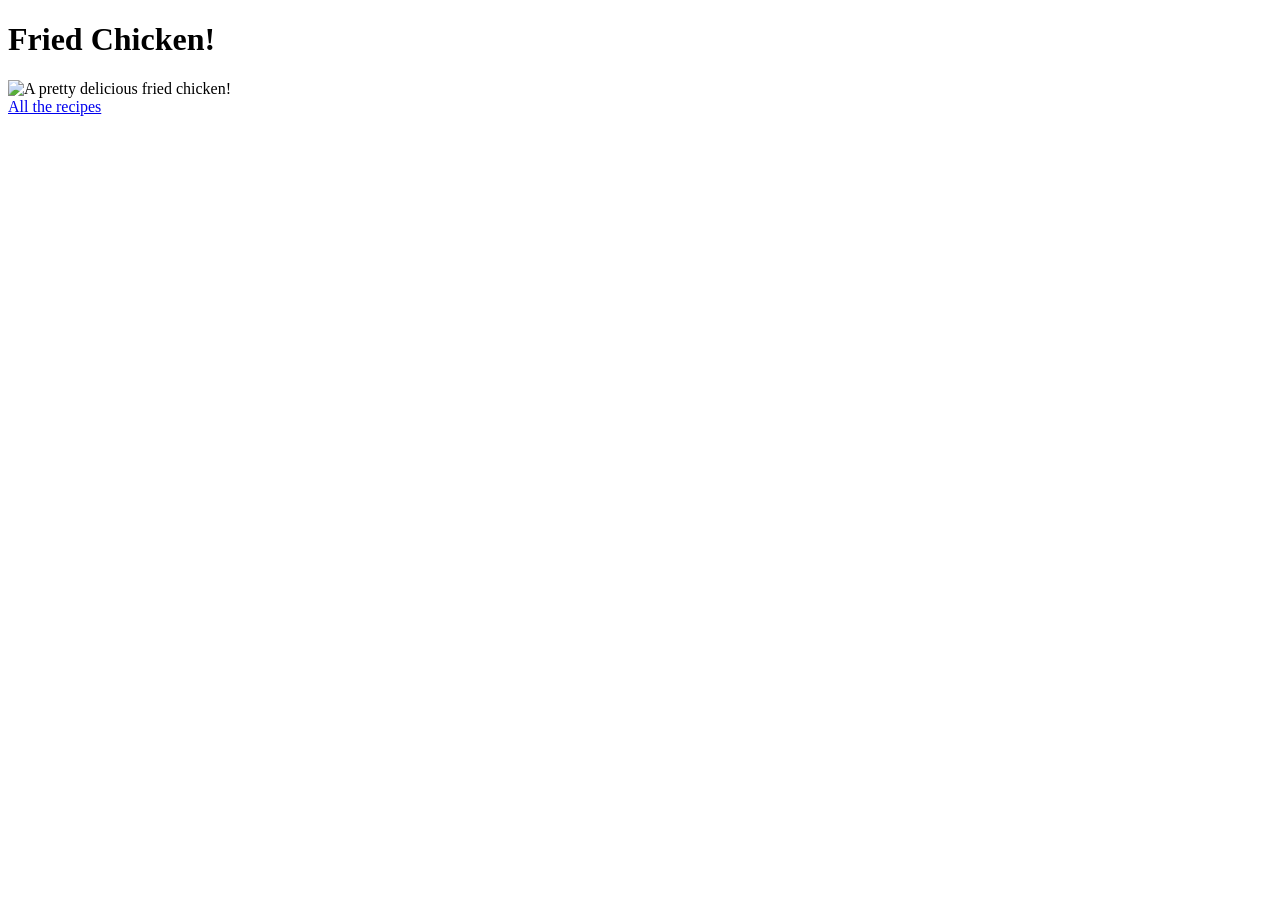
==== recipes/fried-chicken.html @ f93d8fe6 "Put images on the recipe's files I put name and image to the recipes, as also gave a home link to th" ====
<!DOCTYPE html>
<html lang="en">
<head>
    <meta charset="UTF-8">
    <meta name="viewport" content="width=device-width, initial-scale=1.0">
    <title>Fried Chicken!</title>
</head>
<body>
    <h1>Fried Chicken!</h1>
    <img src="../images/fried-chiken.jpg" alt="A pretty delicious fried chicken!" height="250">
    <div><a href="../index.html">All the recipes</a>
        </div>
</body>
</html>
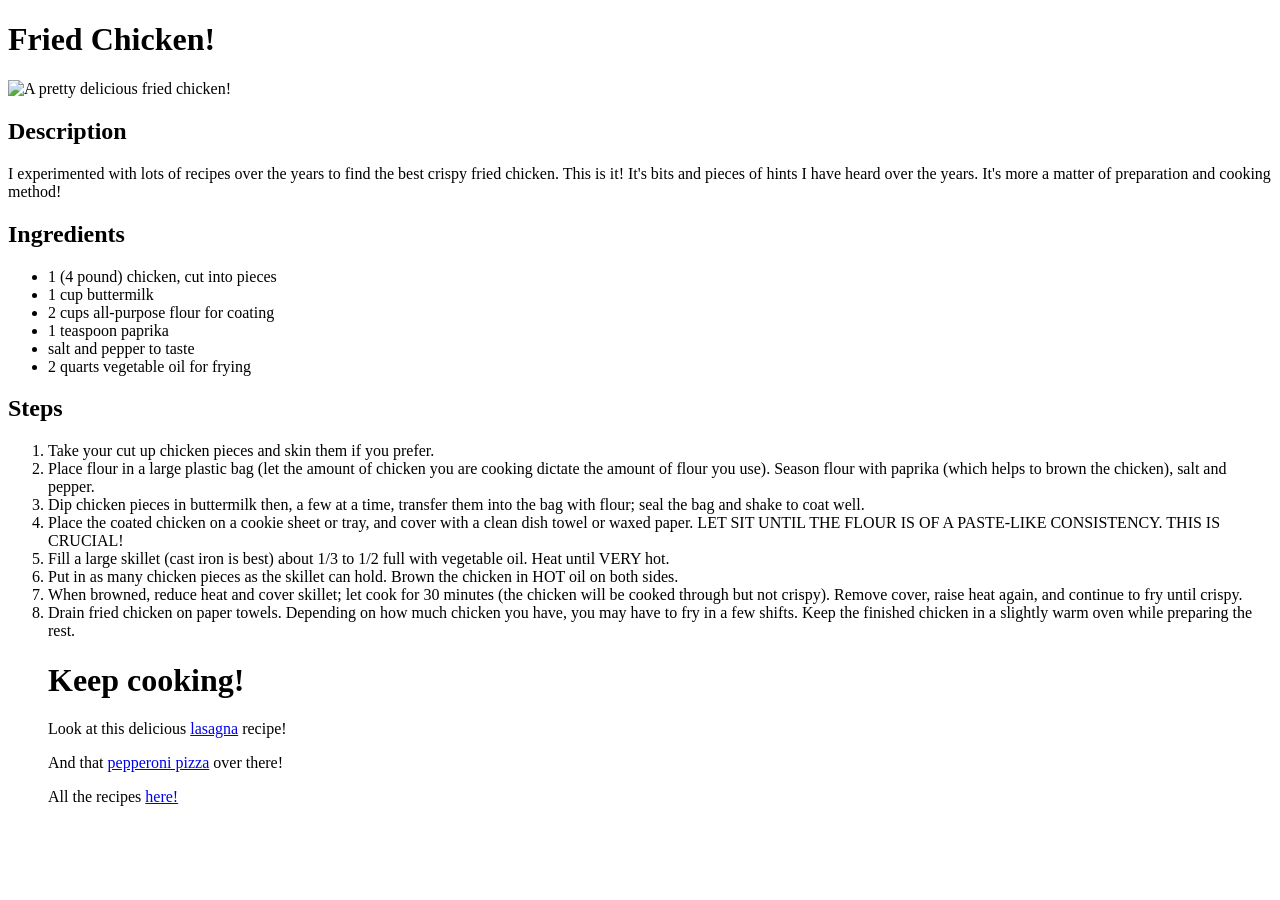
==== commit 57522ad8: "Finished the project I've forgotten to do a lot of 'commits', but I didn't feel necessity while codi" ====
--- a/recipes/fried-chicken.html
+++ b/recipes/fried-chicken.html
@@ -8,7 +8,37 @@
 <body>
     <h1>Fried Chicken!</h1>
     <img src="../images/fried-chiken.jpg" alt="A pretty delicious fried chicken!" height="250">
-    <div><a href="../index.html">All the recipes</a>
-        </div>
+
+    <h2>Description</h2>
+    <p>I experimented with lots of recipes over the years to find the best crispy fried chicken. This is it! It's bits and pieces of hints I have heard over the years. It's more a matter of preparation and cooking method!</p>
+
+    <h2>Ingredients</h2>
+    <ul>
+        <li>1 (4 pound) chicken, cut into pieces</li>
+        <li>1 cup buttermilk</li>
+        <li>2 cups all-purpose flour for coating</li>
+        <li>1 teaspoon paprika</li>
+        <li>salt and pepper to taste</li>
+        <li>2 quarts vegetable oil for frying</li>
+    </ul>
+
+    <h2>Steps</h2>
+    <ol>
+        <li>Take your cut up chicken pieces and skin them if you prefer.</li>
+        <li>Place flour in a large plastic bag (let the amount of chicken you are cooking dictate the amount of flour you use). Season flour with paprika (which helps to brown the chicken), salt and pepper.</li>
+        <li>Dip chicken pieces in buttermilk then, a few at a time, transfer them into the bag with flour; seal the bag and shake to coat well.</li>
+        <li>Place the coated chicken on a cookie sheet or tray, and cover with a clean dish towel or waxed paper. LET SIT UNTIL THE FLOUR IS OF A PASTE-LIKE CONSISTENCY. THIS IS CRUCIAL!</li>
+        <li>Fill a large skillet (cast iron is best) about 1/3 to 1/2 full with vegetable oil. Heat until VERY hot.</li>
+        <li>Put in as many chicken pieces as the skillet can hold. Brown the chicken in HOT oil on both sides.</li>
+        <li>When browned, reduce heat and cover skillet; let cook for 30 minutes (the chicken will be cooked through but not crispy). Remove cover, raise heat again, and continue to fry until crispy.</li>
+        <li>Drain fried chicken on paper towels. Depending on how much chicken you have, you may have to fry in a few shifts. Keep the finished chicken in a slightly warm oven while preparing the rest.</li>
+    </ol>
+
+   <ul>
+        <h1>Keep cooking!</h1>
+        <p>Look at this delicious <a href="lasagna.html">lasagna</a> recipe!</p>
+        <p>And that <a href="pepperoni-pizza.html">pepperoni pizza</a> over there!</p>
+        <p>All the recipes <a href="../index.html">here!</a></p>
+    </ul>
 </body>
 </html>
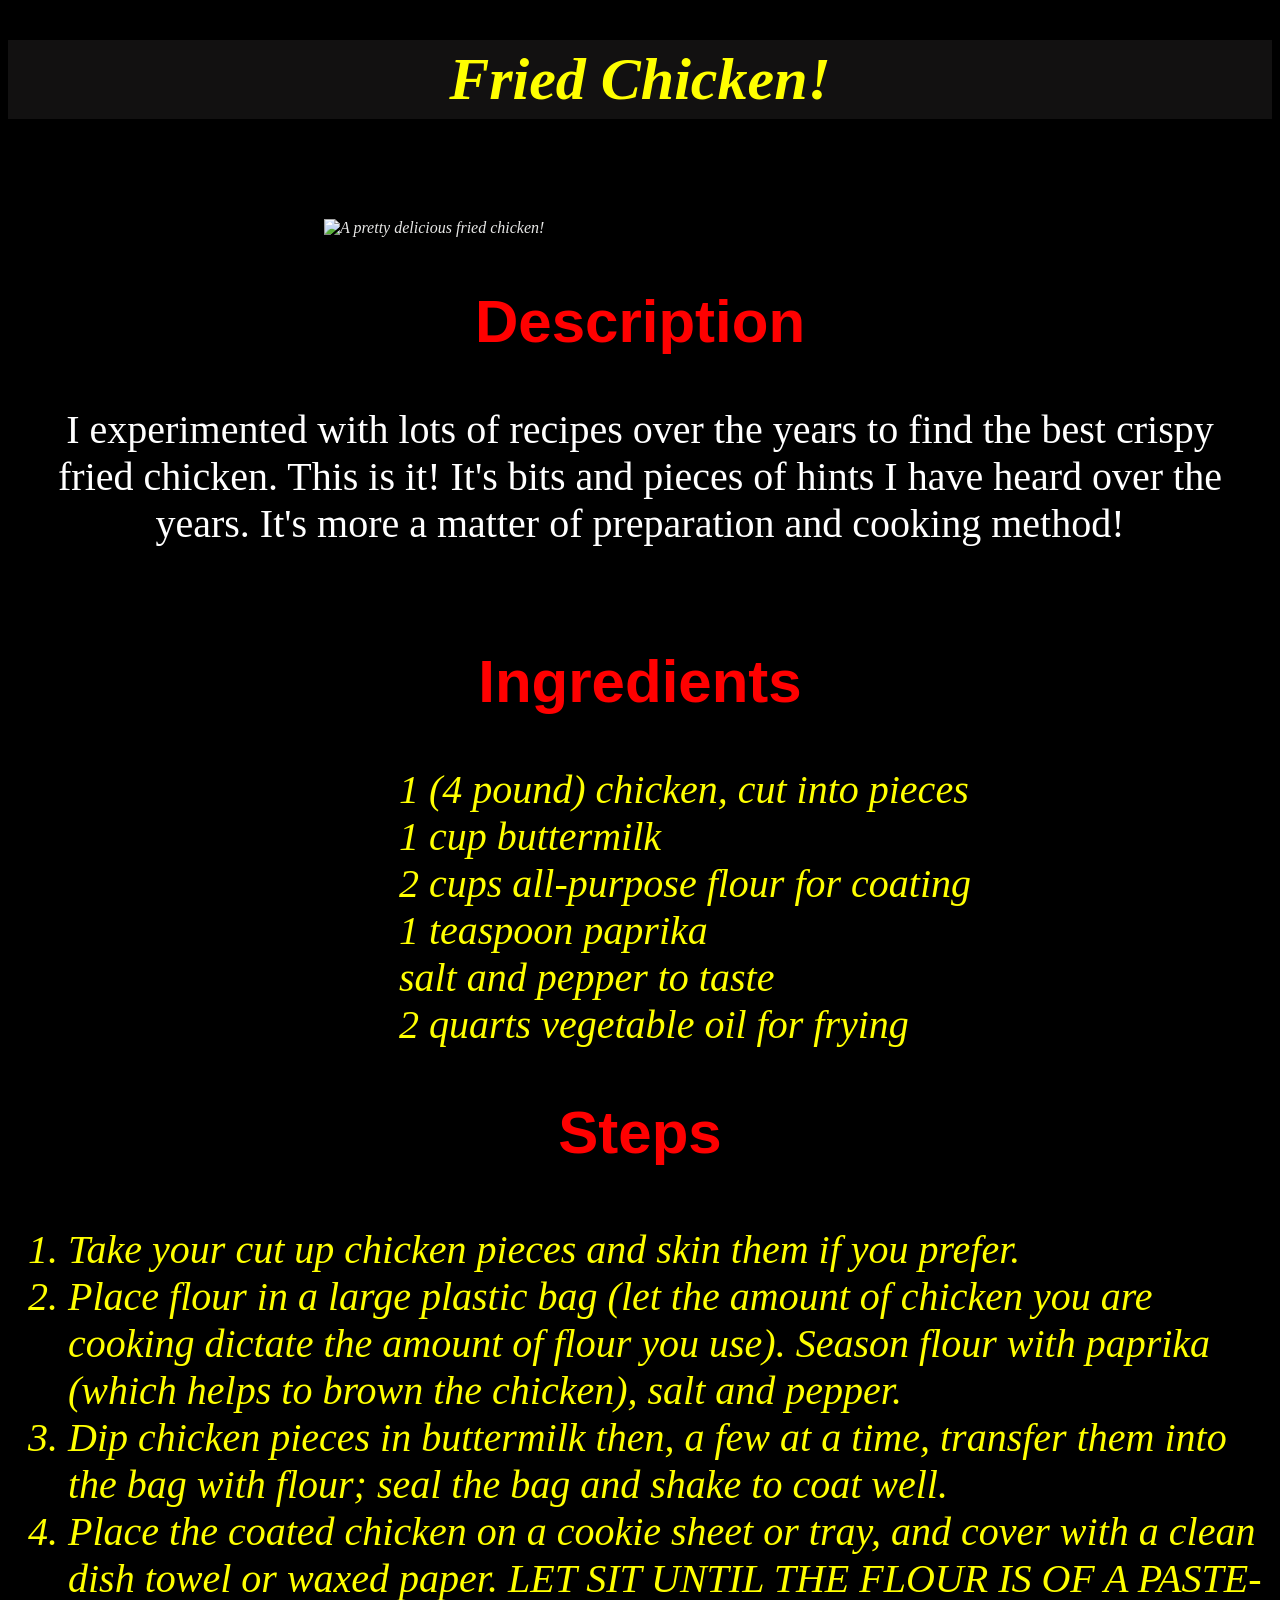
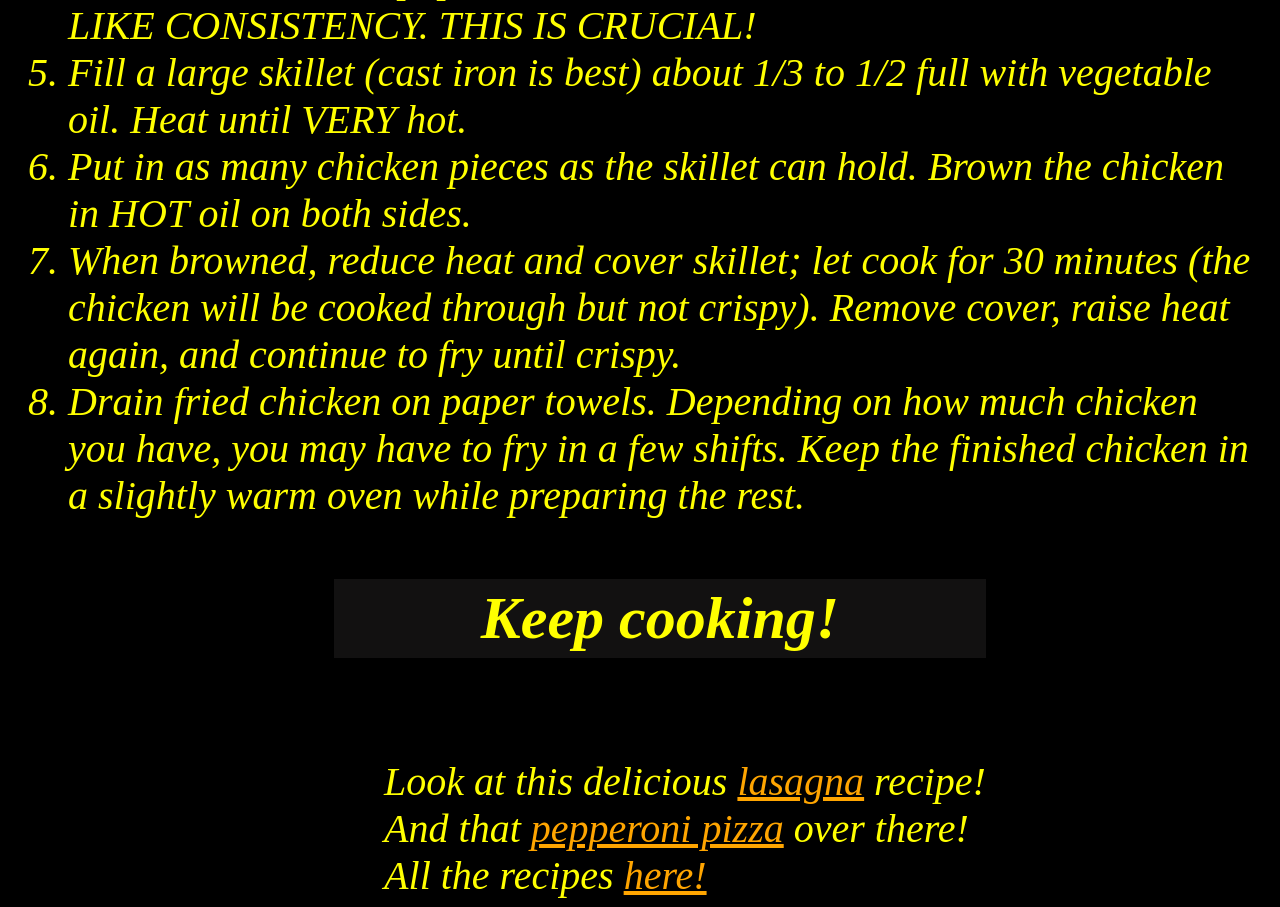
==== commit 21676b9a: "Add CSS to the html files" ====
--- a/recipes/fried-chicken.html
+++ b/recipes/fried-chicken.html
@@ -4,10 +4,11 @@
     <meta charset="UTF-8">
     <meta name="viewport" content="width=device-width, initial-scale=1.0">
     <title>Fried Chicken!</title>
+    <link rel="stylesheet" href="../styles.css">
 </head>
 <body>
     <h1>Fried Chicken!</h1>
-    <img src="../images/fried-chiken.jpg" alt="A pretty delicious fried chicken!" height="250">
+    <img class="img" src="../images/fried-chiken.jpg" alt="A pretty delicious fried chicken!" height="250">
 
     <h2>Description</h2>
     <p>I experimented with lots of recipes over the years to find the best crispy fried chicken. This is it! It's bits and pieces of hints I have heard over the years. It's more a matter of preparation and cooking method!</p>
@@ -36,9 +37,9 @@
 
    <ul>
         <h1>Keep cooking!</h1>
-        <p>Look at this delicious <a href="lasagna.html">lasagna</a> recipe!</p>
-        <p>And that <a href="pepperoni-pizza.html">pepperoni pizza</a> over there!</p>
-        <p>All the recipes <a href="../index.html">here!</a></p>
+            <li>Look at this delicious <a class="anchor" href="lasagna.html">lasagna</a> recipe!</li>
+            <li>And that <a class="anchor" href="pepperoni-pizza.html">pepperoni pizza</a> over there!</li>
+            <li>All the recipes <a class="anchor" href="../index.html">here!</a></li>
     </ul>
 </body>
 </html>
--- a/styles.css
+++ b/styles.css
@@ -0,0 +1,110 @@
+body{
+    background-color: black;
+    color: rgb(231, 231, 230);
+    font-style: italic;
+}
+
+
+.img{
+   max-width: 50%;
+   height: auto;
+   display:block;
+   margin: 0 auto;
+
+}
+
+#main-title{
+    font-size: 100px;
+    height: 120px;
+    -webkit-text-stroke: 1px;
+    -webkit-text-stroke-color: red;
+}
+
+.p1{
+    font-weight: bolder;
+    color: black;
+    display: block;
+    width: fit-content;
+    margin: 100px auto;
+    padding: 8px 12px;
+    border: 15px solid rgb(80, 0, 0);
+    border-radius: 5px;
+    background-color: yellow
+}
+
+p{
+    color: white;
+    font-style: normal;
+    font-size: 40px;
+    text-align: center;
+    margin: 50px;
+    margin-bottom: 100px;
+}
+
+h1{
+    margin-bottom: 100px;
+    text-align: center;
+    font-family: Garamond, serif;
+    font-size: 60px;
+    color: yellow;
+    padding: 5px;
+    background-color: rgba(19, 18, 18, 0.979);
+}
+
+h2{
+    font-style: normal;
+    font-family: sans-serif, serif;
+    font-size: 60px;
+    text-align: center;
+    color: red;
+}
+
+h4{
+    font-style: normal;
+    font-family: sans-serif, serif;
+    font-size: 60px;
+    text-align: center;
+    color: orange;
+}
+
+ol{
+    font-size: 40px;
+    padding: 10px;
+    margin-bottom: 50px;
+}
+ul{
+    list-style-type:none;
+    width: max-content;
+    margin:0 auto; 
+    font-size: 40px;
+}
+
+.sauce-crust{
+    list-style-type:upper-roman;
+}
+
+a{
+    color: yellow;
+}
+
+li{
+    color: yellow;
+    margin-left: 50px;
+    
+}
+
+.image{
+    border: 2px solid yellow;
+    margin-bottom: 50px;
+}
+
+.anchor{
+    color: orange;
+}
+
+.rickrolled{
+
+    margin: 50px;
+    text-align: center;
+    font-size: 50px;
+}
